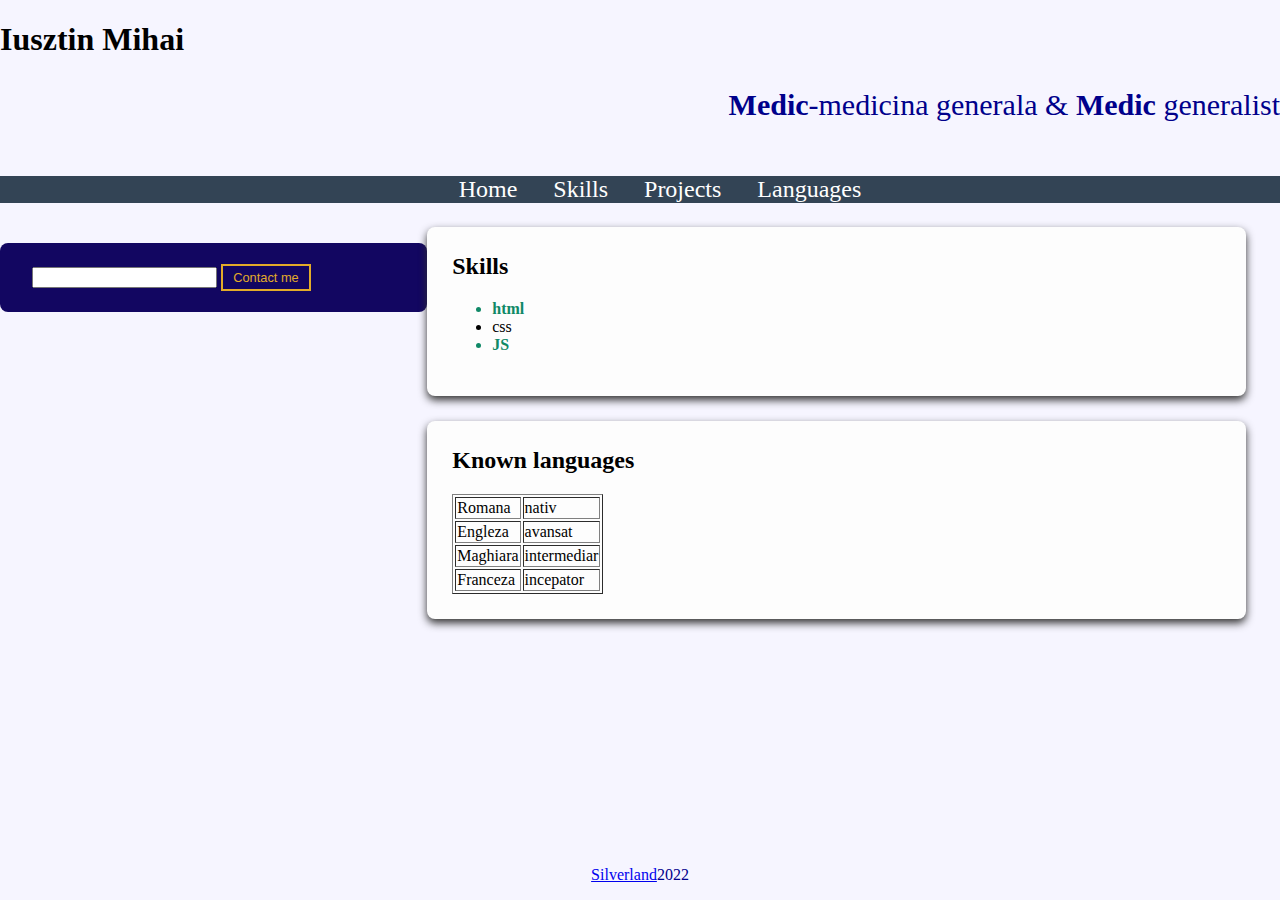
==== index.html @ 03d34e0f "prima adaugare pe github" ====
<!DOCTYPE html>
<html lang="en">
  <head>
    <meta charset="UTF-8" />
    <meta http-equiv="X-UA-Compatible" content="IE=edge" />
    <meta name="viewport" content="width=device-width, initial-scale=1.0" />
    <title>CV Fasttrackit</title>
    <link rel="stylesheet" href="style.css" />
  </head>
  <body>
    <header>
      <div id="header-wrapper">
        <div id="avatar">
          <img id="img2" src="images/cat1.jpg" alt="" width="200" />
        </div>

        <div id="header-info">
          <h1>Iusztin Mihai</h1>
          <p id="motto"><span>Medic</span>-medicina generala</p>
        </div>
      </div>

      <ul id="top-menu-bar">
        <li><a href="#">Home</a></li>
        <li><a href="#">Skills</a></li>
        <li><a href="#">Projects</a></li>
        <li><a href="#">Languages</a></li>
      </ul>
    </header>

    <section id="content">
      <div id="side-menu">
        <section>
          <form action="" method="get">
            <input type="email" name="email" id="usermail" />
            <button type="submit">Contact me</button>
          </form>
        </section>
        <!-- <section>M2</section> -->
      </div>

      <div id="main">
        <div class="page">
          <h2>Skills</h2>
          <ul>
            <li class="favorite">html</li>
            <li>css</li>
            <li class="favorite">JS</li>
          </ul>
        </div>
        <div class="page">
          <h2>Known languages</h2>

          <table border="1">
            <tr>
              <td>Romana</td>
              <td>nativ</td>
            </tr>
            <tr>
              <td>Engleza</td>
              <td>avansat</td>
            </tr>
            <tr>
              <td>Maghiara</td>
              <td>intermediar</td>
            </tr>
            <tr>
              <td>Franceza</td>
              <td>incepator</td>
            </tr>
          </table>
        </div>
      </div>
    </section>
    <footer>
      <p style="text-align: center">
        <a href="https://www.silverland.ro/">Silverland</a>2022
      </p>
    </footer>
    <script src="index.js"></script>
  </body>
</html>
---- style.css ----
p {
    color: darkblue;
}


#motto {
    text-align: right; 
    font-size: 30px;
}
#motto span {
    font-weight: bold;
}

.favorite {
    font-weight: bold; 
    color: hsl(163, 79%, 30%);
}

#top-menu-bar {
  font-size: 1.5em;
    text-align: center;
    background-color: #334455;
    color: #fff;
}

#top-menu-bar li {
    display: inline;
    margin: 0;
    padding: 0;
}

#top-menu-bar a {
    text-decoration: none;
    padding: 0 15px 0 15px;
    /* margin: 0 15px; */
    color: #fff;

}

#top-menu-bar a:visited {
    color: #fff;
}

#top-menu-bar a:hover {
    color: #334455;
    background-color: #fff;
}


  html {
    height: 100%;
  }

  body {
    margin: 0;
    min-height: 100%;
    display: flex;
    flex-direction: column;
    background-color: #f6f5ff;
  }

  #content {
    flex: 1;
  }

  #content {
    display: flex;
    flex-direction: row;
  }
  #side-menu {
    flex: 1;
  }
  #main {
    flex: 2;
  }

  form {
    background-color: rgb(18, 6, 97);
    border-color:rgb(18, 6, 97) ;
    border-radius: 0.5em;
    align-self: center;
    height: 2em;
    padding: 1.3em 2em 1em 2em;
    margin-top: 1em;
    font-size: 1em;
  }

  button {
    background: none;
    color: #e3ab29;
    border: 2px solid;
    padding: 0.3em 0.8em;
    font-size: 0.8em;
    transition: all 0.2s;
  }

  button:hover {
    border-color: #e4ef4c;
    color: #e4ef4c;
    box-shadow: 0 0.5em 0.5em -0.4em #e4ef4c;
    transform: translateY(-0.25em);
    cursor: pointer;
  }

  .page {
    width: 90%;
    /* border: 2px solid red; */
    background-color: rgb(253, 253, 253);
    margin-bottom: 1.6rem;
    border-radius: 0.5em;
    box-shadow: 0 4px 8px  rgb(50,50,50);
    padding: 1.6rem;
    
  }

  .page h2 {
    margin-top: 0;
  }

  #header-wrapper {
    display: flex;
  }
  #header-info {
    flex: 1;
  }
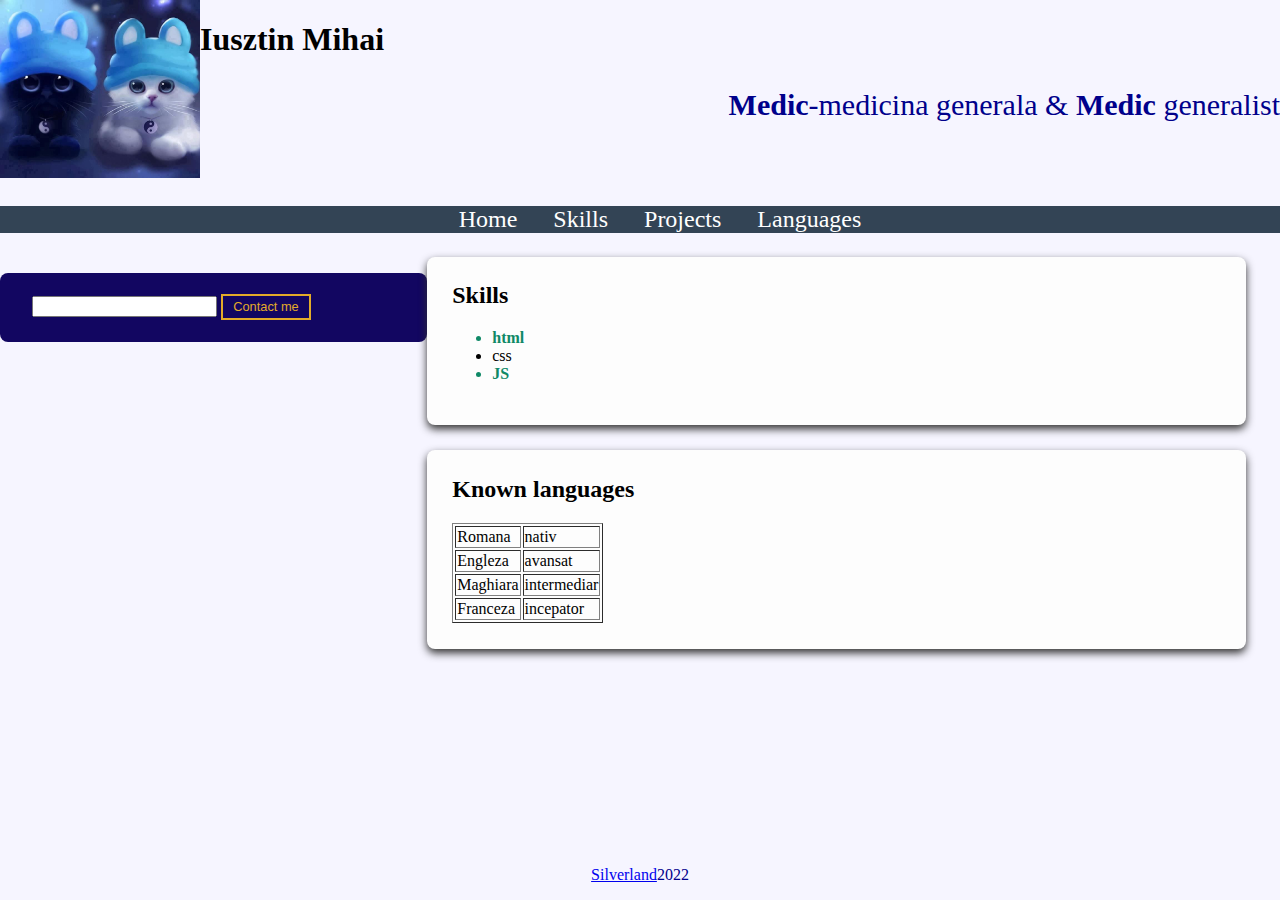
==== commit ad3d5d48: "adding image" ====
--- a/index.html
+++ b/index.html
@@ -11,7 +11,7 @@
     <header>
       <div id="header-wrapper">
         <div id="avatar">
-          <img id="img2" src="images/cat1.jpg" alt="" width="200" />
+          <img id="img2" src="cat1.jpg" alt="" width="200" />
         </div>
 
         <div id="header-info">
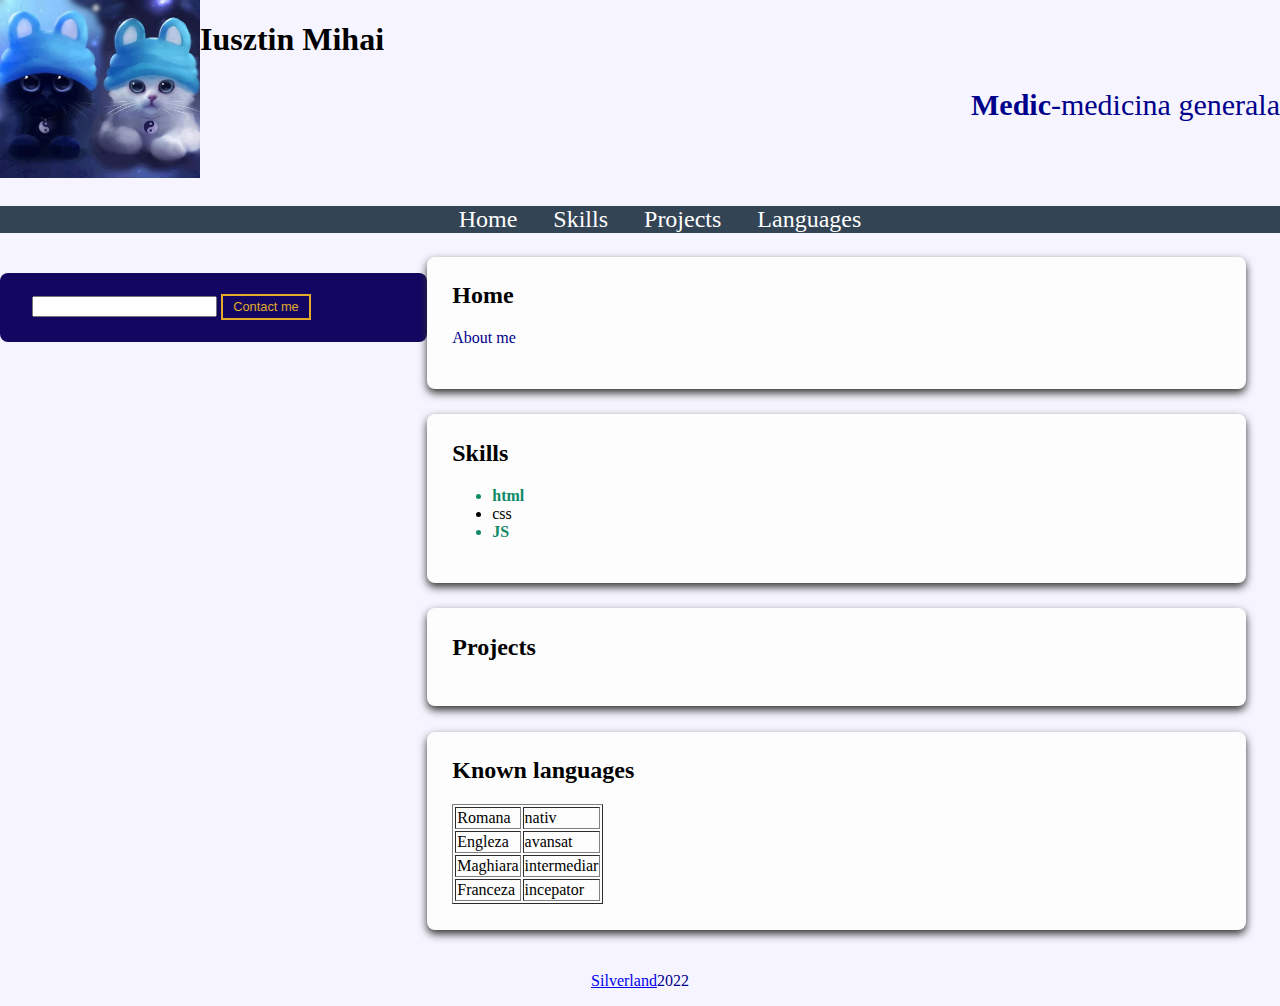
==== commit bbf9ebe8: "add home and projects pages" ====
--- a/index.html
+++ b/index.html
@@ -41,12 +41,19 @@
 
       <div id="main">
         <div class="page">
+          <h2>Home</h2>
+          <p>About me</p>
+        </div>
+        <div class="page">
           <h2>Skills</h2>
           <ul>
             <li class="favorite">html</li>
             <li>css</li>
             <li class="favorite">JS</li>
           </ul>
+        </div>
+        <div class="page">
+          <h2>Projects</h2>
         </div>
         <div class="page">
           <h2>Known languages</h2>
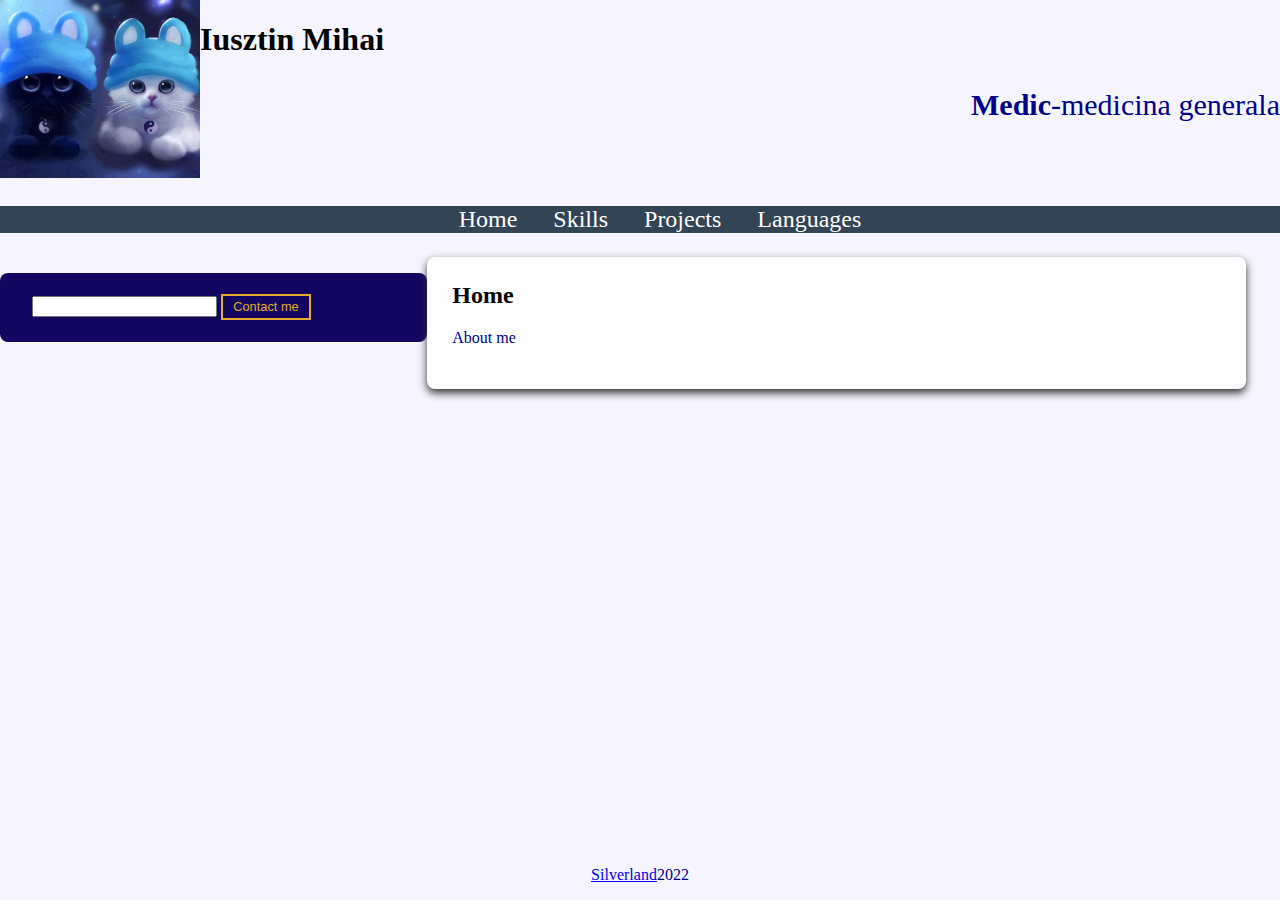
==== commit 35001924: "switch pages" ====
--- a/index.html
+++ b/index.html
@@ -21,10 +21,10 @@
       </div>
 
       <ul id="top-menu-bar">
-        <li><a href="#">Home</a></li>
-        <li><a href="#">Skills</a></li>
-        <li><a href="#">Projects</a></li>
-        <li><a href="#">Languages</a></li>
+        <li><a href="#" onclick="showHomePage()">Home</a></li>
+        <li><a href="#" onclick="showSkillsPage()">Skills</a></li>
+        <li><a href="#" onclick="showProjectsPage()">Projects</a></li>
+        <li><a href="#" onclick="showLanguagesPage()">Languages</a></li>
       </ul>
     </header>
 
@@ -40,11 +40,11 @@
       </div>
 
       <div id="main">
-        <div class="page">
+        <div id="home" class="page">
           <h2>Home</h2>
           <p>About me</p>
         </div>
-        <div class="page">
+        <div id="skills" class="page">
           <h2>Skills</h2>
           <ul>
             <li class="favorite">html</li>
@@ -52,10 +52,10 @@
             <li class="favorite">JS</li>
           </ul>
         </div>
-        <div class="page">
+        <div id="projects" class="page">
           <h2>Projects</h2>
         </div>
-        <div class="page">
+        <div id="languages" class="page">
           <h2>Known languages</h2>
 
           <table border="1">
--- a/style.css
+++ b/style.css
@@ -103,6 +103,7 @@
   }
 
   .page {
+    display: none;
     width: 90%;
     /* border: 2px solid red; */
     background-color: rgb(253, 253, 253);
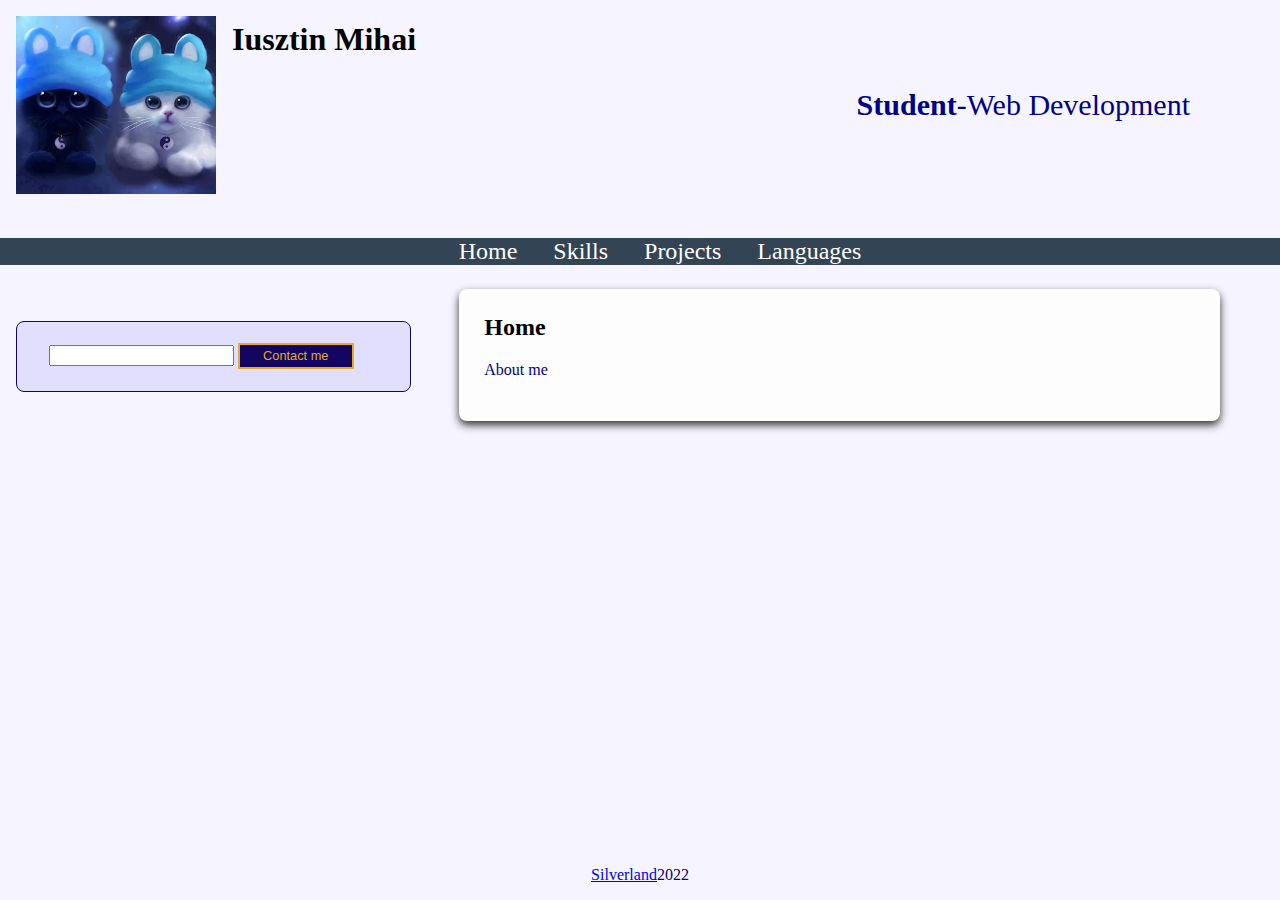
==== commit 0c8ea86d: "update JS function, css visible class and html content" ====
--- a/index.html
+++ b/index.html
@@ -16,15 +16,15 @@
 
         <div id="header-info">
           <h1>Iusztin Mihai</h1>
-          <p id="motto"><span>Medic</span>-medicina generala</p>
+          <p id="motto"><span>Student</span>-Web Development</p>
         </div>
       </div>
 
       <ul id="top-menu-bar">
-        <li><a href="#" onclick="showHomePage()">Home</a></li>
-        <li><a href="#" onclick="showSkillsPage()">Skills</a></li>
-        <li><a href="#" onclick="showProjectsPage()">Projects</a></li>
-        <li><a href="#" onclick="showLanguagesPage()">Languages</a></li>
+        <li><a href="#" onclick="showPage('home')">Home</a></li>
+        <li><a href="#" onclick="showPage('skills')">Skills</a></li>
+        <li><a href="#" onclick="showPage('projects')">Projects</a></li>
+        <li><a href="#" onclick="showPage('languages')">Languages</a></li>
       </ul>
     </header>
 
@@ -47,9 +47,9 @@
         <div id="skills" class="page">
           <h2>Skills</h2>
           <ul>
-            <li class="favorite">html</li>
-            <li>css</li>
-            <li class="favorite">JS</li>
+            <li class="favorite">HTML</li>
+            <li>CSS</li>
+            <li class="favorite">JavaScript</li>
           </ul>
         </div>
         <div id="projects" class="page">
@@ -60,20 +60,20 @@
 
           <table border="1">
             <tr>
-              <td>Romana</td>
-              <td>nativ</td>
+              <td>Romanian</td>
+              <td>Native</td>
             </tr>
             <tr>
-              <td>Engleza</td>
-              <td>avansat</td>
+              <td>English</td>
+              <td>Professional working proficiency</td>
             </tr>
             <tr>
-              <td>Maghiara</td>
-              <td>intermediar</td>
+              <td>French</td>
+              <td>Elementary proficiency</td>
             </tr>
             <tr>
-              <td>Franceza</td>
-              <td>incepator</td>
+              <td>Hungarian</td>
+              <td>Elementary proficiency</td>
             </tr>
           </table>
         </div>
--- a/style.css
+++ b/style.css
@@ -6,6 +6,7 @@
 #motto {
     text-align: right; 
     font-size: 30px;
+    margin-right: 3em;
 }
 #motto span {
     font-weight: bold;
@@ -69,14 +70,16 @@
   }
   #side-menu {
     flex: 1;
+    margin: 1em ;
   }
   #main {
     flex: 2;
+    margin:0 2em;
   }
 
   form {
-    background-color: rgb(18, 6, 97);
-    border-color:rgb(18, 6, 97) ;
+    background-color: rgb(226, 222, 254);
+    border:1px solid rgb(18, 6, 97) ;
     border-radius: 0.5em;
     align-self: center;
     height: 2em;
@@ -86,10 +89,10 @@
   }
 
   button {
-    background: none;
+    background: rgb(18, 6, 97);
     color: #e3ab29;
     border: 2px solid;
-    padding: 0.3em 0.8em;
+    padding: 0.3em 1.8em;
     font-size: 0.8em;
     transition: all 0.2s;
   }
@@ -123,4 +126,16 @@
   }
   #header-info {
     flex: 1;
+  }
+
+  #avatar {
+    margin: 1em;
+  }
+
+  .page.visible {
+    display: block;
+  }
+
+  .page.invisible {
+    display: none;
   }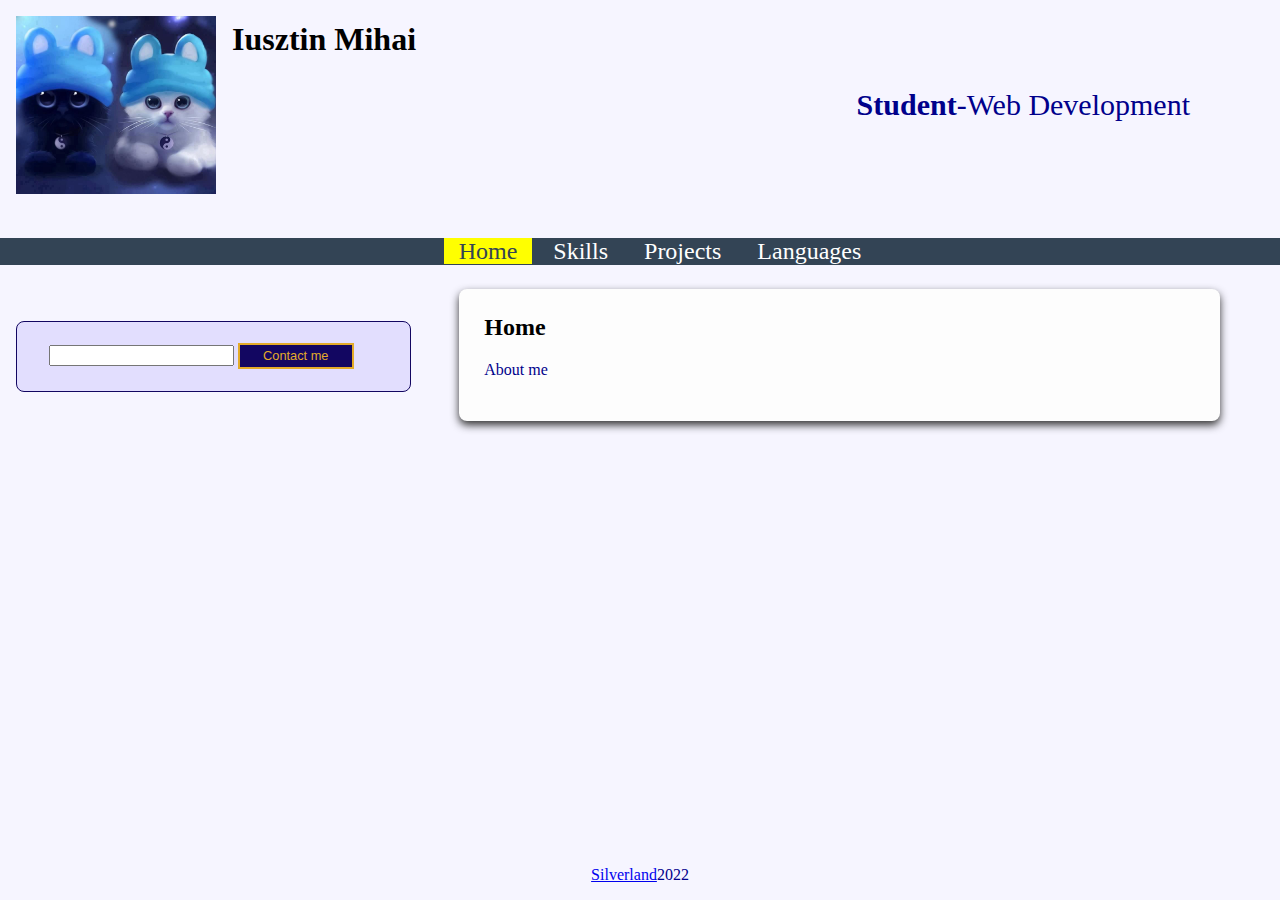
==== commit dc8dc993: "add active pages" ====
--- a/index.html
+++ b/index.html
@@ -21,10 +21,20 @@
       </div>
 
       <ul id="top-menu-bar">
-        <li><a href="#" onclick="showPage('home')">Home</a></li>
-        <li><a href="#" onclick="showPage('skills')">Skills</a></li>
-        <li><a href="#" onclick="showPage('projects')">Projects</a></li>
-        <li><a href="#" onclick="showPage('languages')">Languages</a></li>
+        <li><a href="#" id="menu-home" onclick="showPage('home')">Home</a></li>
+        <li>
+          <a href="#" id="menu-skills" onclick="showPage('skills')">Skills</a>
+        </li>
+        <li>
+          <a href="#" id="menu-projects" onclick="showPage('projects')"
+            >Projects</a
+          >
+        </li>
+        <li>
+          <a href="#" id="menu-languages" onclick="showPage('languages')"
+            >Languages</a
+          >
+        </li>
       </ul>
     </header>
 
--- a/style.css
+++ b/style.css
@@ -45,6 +45,11 @@
 #top-menu-bar a:hover {
     color: #334455;
     background-color: #fff;
+}
+
+#top-menu-bar a.active {
+  color: #334455;
+  background-color: #ff0;
 }
 
 
